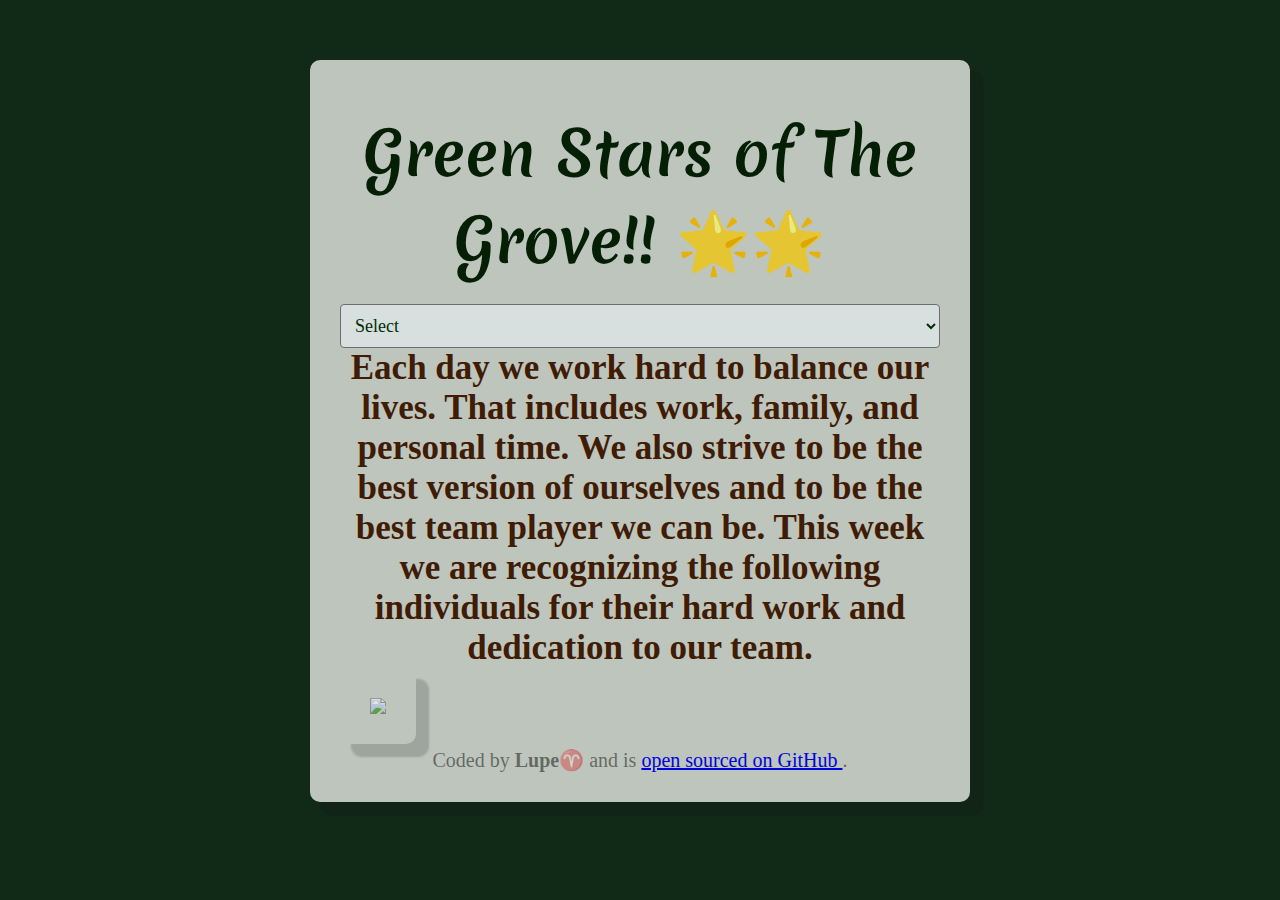
==== index.html @ baebd088 "update" ====
<!DOCTYPE html>
<html>

<head>
    <meta charset='utf-8'>
    <meta http-equiv='X-UA-Compatible' content='IE=edge'>
    <title>Green Stars</title>
    <meta name='viewport' content='width=device-width, initial-scale=1'>
    <link rel='stylesheet' type='text/css' media='screen' href='main.css'>
    <script src='main.js'></script>

    <style>
        @import url('https://fonts.googleapis.com/css2?family=Pacifico&display=swap');
    </style>
    <style>
        @import url('https://fonts.googleapis.com/css2?family=Merienda:wght@300..900&family=Pacifico&display=swap');
    </style>
    <style>
        @import url('https://fonts.googleapis.com/css2?family=Merienda:wght@300..900&family=Pacifico&family=Spicy+Rice&display=swap');
    </style>


</head>

<body>
    <div class="container">
        <h1> Green Stars of The Grove!! 🌟🌟</h1>
        <select>
            <option value="">Select</option>
            <option value="current-week">Week ending 8/31/24</option>
        </select>


        <div>
            <h2>Each day we work hard to balance our lives. That includes work, family, and personal time. We also
                strive
                to be the best version of ourselves
                and to be the best team player we can be. This week we are recognizing the following individuals for
                their
                hard work and dedication to our team.</h2>
        </div>
        <div>
            <img src="0.jpg" class="board" />
        </div>

        <footer>
            Coded by <strong>Lupe</strong>♈ and is
            <a href="https://github.com/L00ptyl00p" target="_blank"> open sourced on GitHub </a>.
        </footer>
</body>

</html>
---- main.css ----
body {
  background: rgb(17, 41, 23);
  background-image: url(https://wallpapers.com/images/featured/aesthetic-sunflower-background-phw7sw2f4aayrzn9.jpg);
  background-size: cover;
  background-repeat: no-repeat;
}
.container {
  max-width: 600px;
  background: rgb(209, 214, 208);
  padding: 30px;
  margin: 60px auto;
  box-shadow: 12px 12px 2px 1px rgba(21, 21, 22, 0.2);
  border-radius: 10px;
  opacity: 0.9;
}
.board {
  padding: 30px;
  margin: 0 auto;
  background: rgb(209, 214, 208);
  box-shadow: 12px 12px 2px 1px rgba(21, 21, 22, 0.2);
  border-radius: 10px;
  opacity: 0.9;
}
h1 {
  text-align: center;
  font-size: 60px;
  color: rgb(4, 31, 4);
  margin: 0 auto;
  padding: 20px;
  font-family: merienda;
}
h2 {
  text-align: center;
  font-family: spicy-rice;
  color: rgb(70, 27, 2);
  font-size: 35px;
  margin: 0 auto;
}

select {
  display: block;
  width: 100%;
  padding: 10px;
  border-radius: 4px;
  padding: 10px;
  font-size: 18px;
  background-color: #eef3f5;
  color: #012e04;
  font-family: merieda;
}
footer {
  text-align: center;
  font-size: 20px;
  color: rgba(8, 8, 8, 0.5);
  font-family: cursive;
}
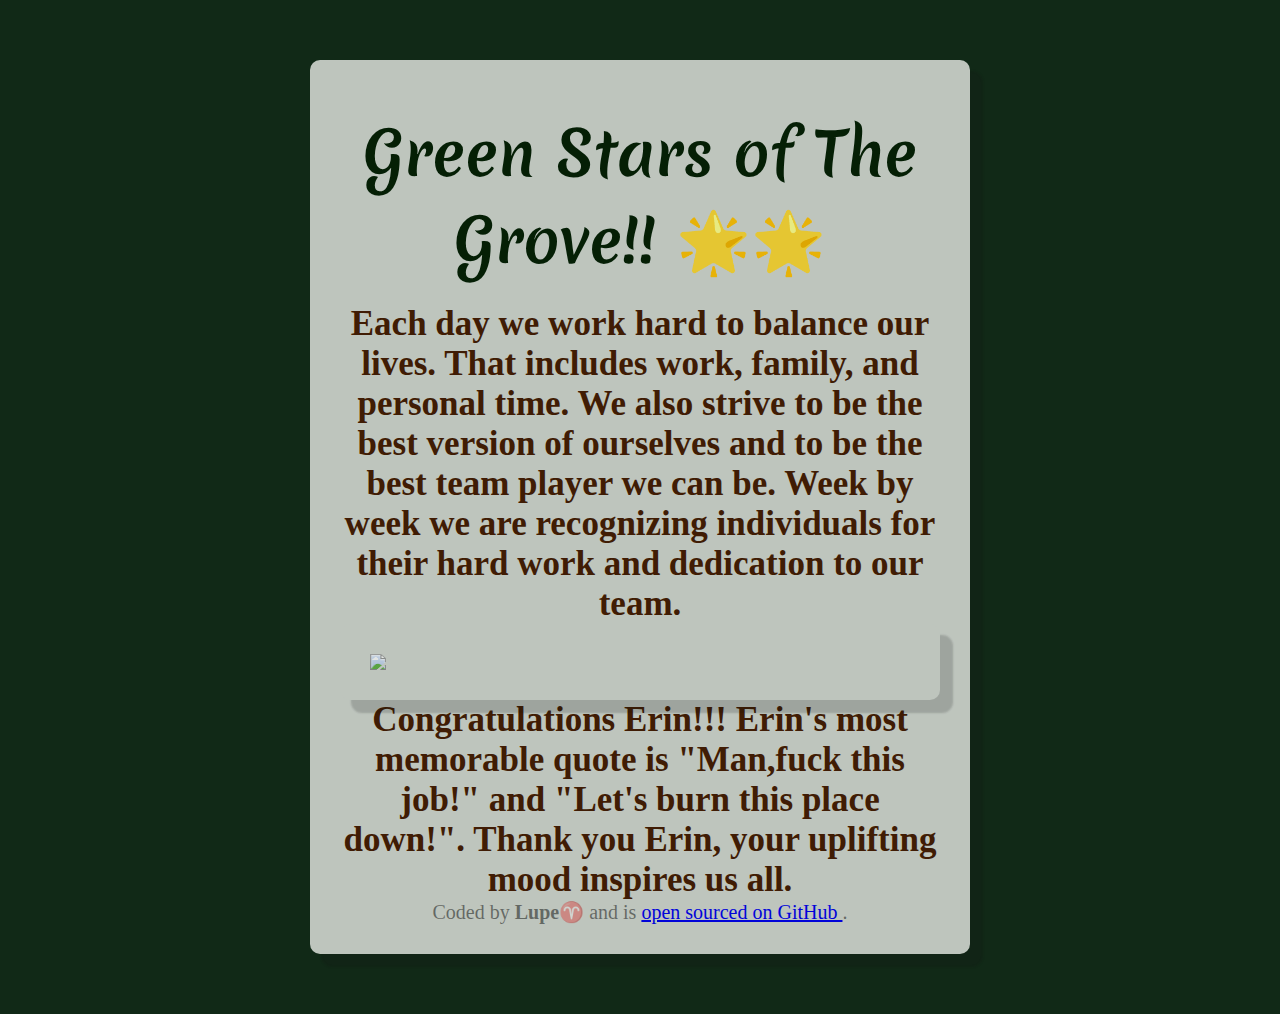
==== commit 00bedced: "update" ====
--- a/index.html
+++ b/index.html
@@ -25,22 +25,25 @@
 <body>
     <div class="container">
         <h1> Green Stars of The Grove!! 🌟🌟</h1>
-        <select>
-            <option value="">Select</option>
-            <option value="current-week">Week ending 8/31/24</option>
-        </select>
+
 
 
         <div>
             <h2>Each day we work hard to balance our lives. That includes work, family, and personal time. We also
                 strive
                 to be the best version of ourselves
-                and to be the best team player we can be. This week we are recognizing the following individuals for
+                and to be the best team player we can be. Week by week we are recognizing individuals for
                 their
                 hard work and dedication to our team.</h2>
         </div>
         <div>
-            <img src="0.jpg" class="board" />
+            <img src="0.jpg" class="board">
+        </div>
+
+        <div>
+            <h3>Congratulations Erin!!! Erin's most memorable quote is "Man,fuck this job!"
+                and "Let's burn this place down!". Thank you Erin, your uplifting mood inspires us all.
+            </h3>
         </div>
 
         <footer>
--- a/main.css
+++ b/main.css
@@ -21,6 +21,11 @@
   border-radius: 10px;
   opacity: 0.9;
 }
+img {
+  display: block;
+  margin: 0 auto;
+  padding: 30px;
+}
 h1 {
   text-align: center;
   font-size: 60px;
@@ -29,7 +34,8 @@
   padding: 20px;
   font-family: merienda;
 }
-h2 {
+h2,
+h3 {
   text-align: center;
   font-family: spicy-rice;
   color: rgb(70, 27, 2);
@@ -43,7 +49,7 @@
   padding: 10px;
   border-radius: 4px;
   padding: 10px;
-  font-size: 18px;
+  font-size: 25px;
   background-color: #eef3f5;
   color: #012e04;
   font-family: merieda;
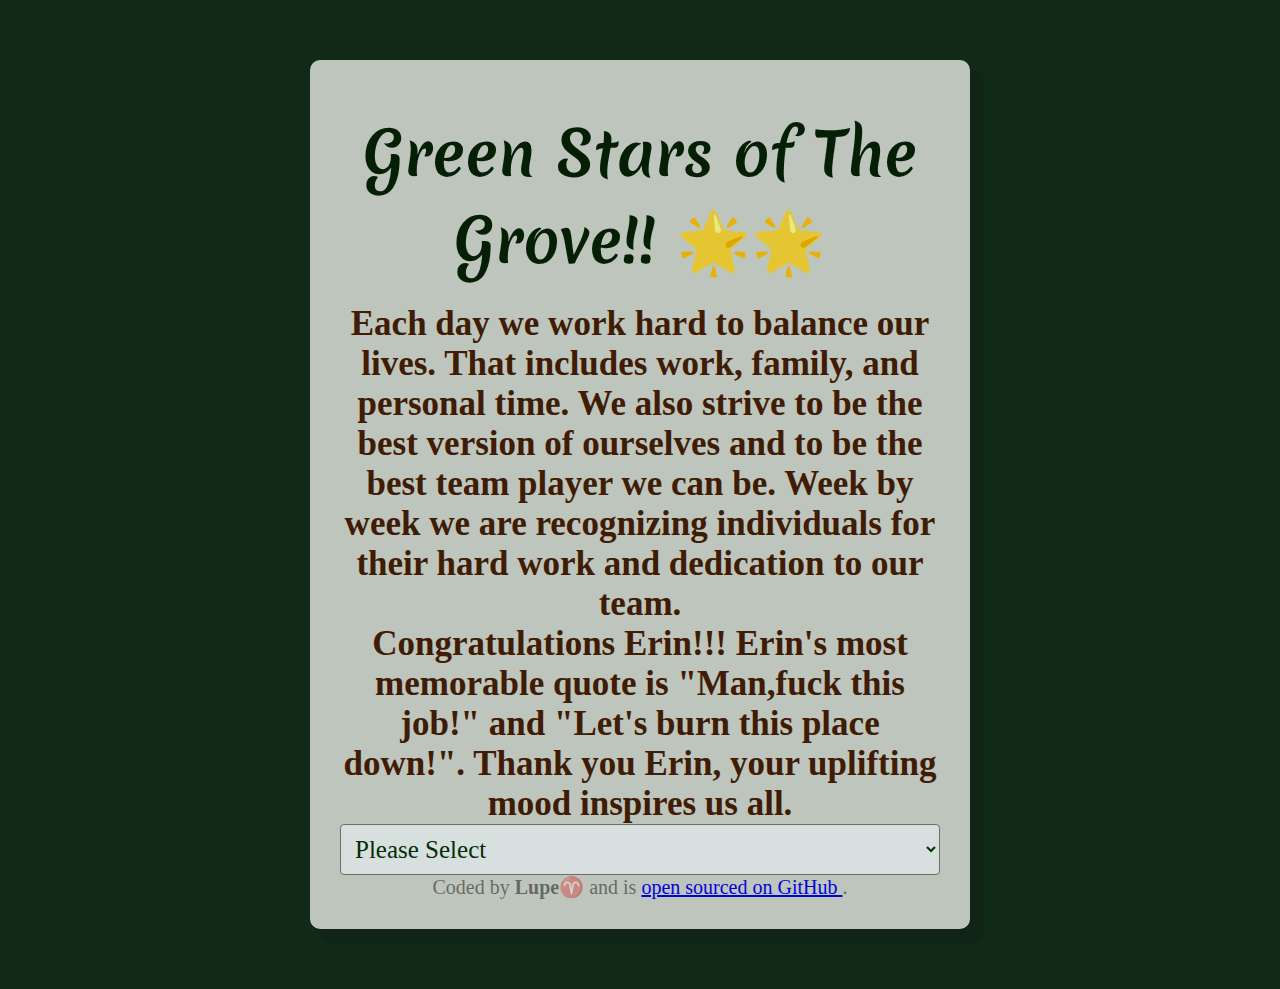
==== commit 280fb6a8: "update" ====
--- a/index.html
+++ b/index.html
@@ -37,7 +37,7 @@
                 hard work and dedication to our team.</h2>
         </div>
         <div>
-            <img src="0.jpg" class="board">
+
         </div>
 
         <div>
@@ -46,6 +46,13 @@
             </h3>
         </div>
 
+        <div>
+            <select id="weeks">
+                <option value="0">Please Select</option>
+                <option value="1">Week ending 8/31/24</option>
+                <option value="2">Week ending 9/6/24</option>
+            </select>
+        </div>
         <footer>
             Coded by <strong>Lupe</strong>♈ and is
             <a href="https://github.com/L00ptyl00p" target="_blank"> open sourced on GitHub </a>.
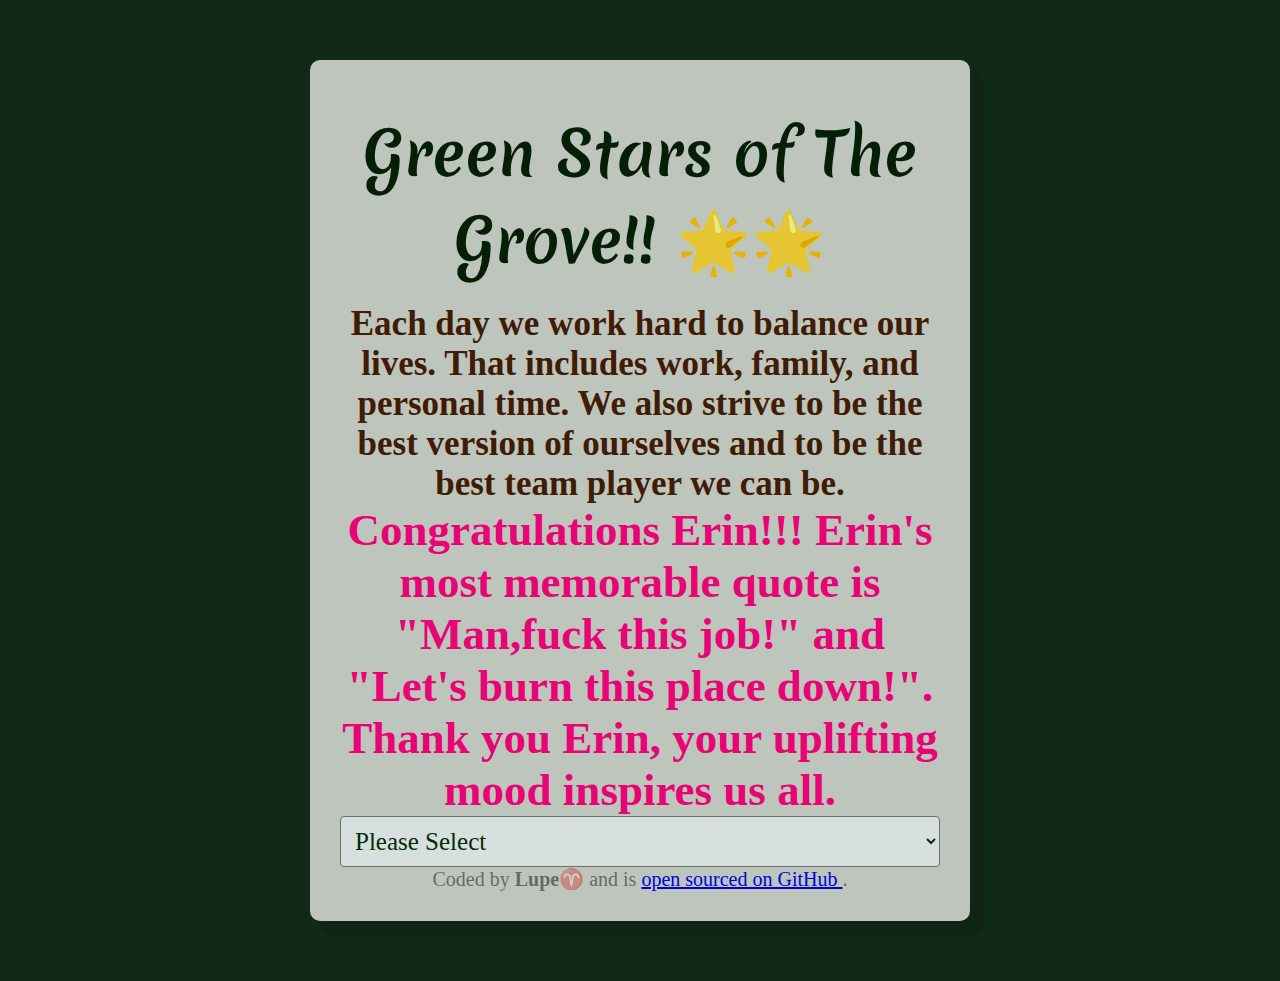
==== commit d2460f0c: "update" ====
--- a/index.html
+++ b/index.html
@@ -32,9 +32,7 @@
             <h2>Each day we work hard to balance our lives. That includes work, family, and personal time. We also
                 strive
                 to be the best version of ourselves
-                and to be the best team player we can be. Week by week we are recognizing individuals for
-                their
-                hard work and dedication to our team.</h2>
+                and to be the best team player we can be. </h2>
         </div>
         <div>
 
--- a/main.css
+++ b/main.css
@@ -34,12 +34,18 @@
   padding: 20px;
   font-family: merienda;
 }
-h2,
-h3 {
+h2 {
   text-align: center;
   font-family: spicy-rice;
   color: rgb(70, 27, 2);
   font-size: 35px;
+  margin: 0 auto;
+}
+h3 {
+  text-align: center;
+  font-family: spicy-rice;
+  color: #ff0080;
+  font-size: 45px;
   margin: 0 auto;
 }
 
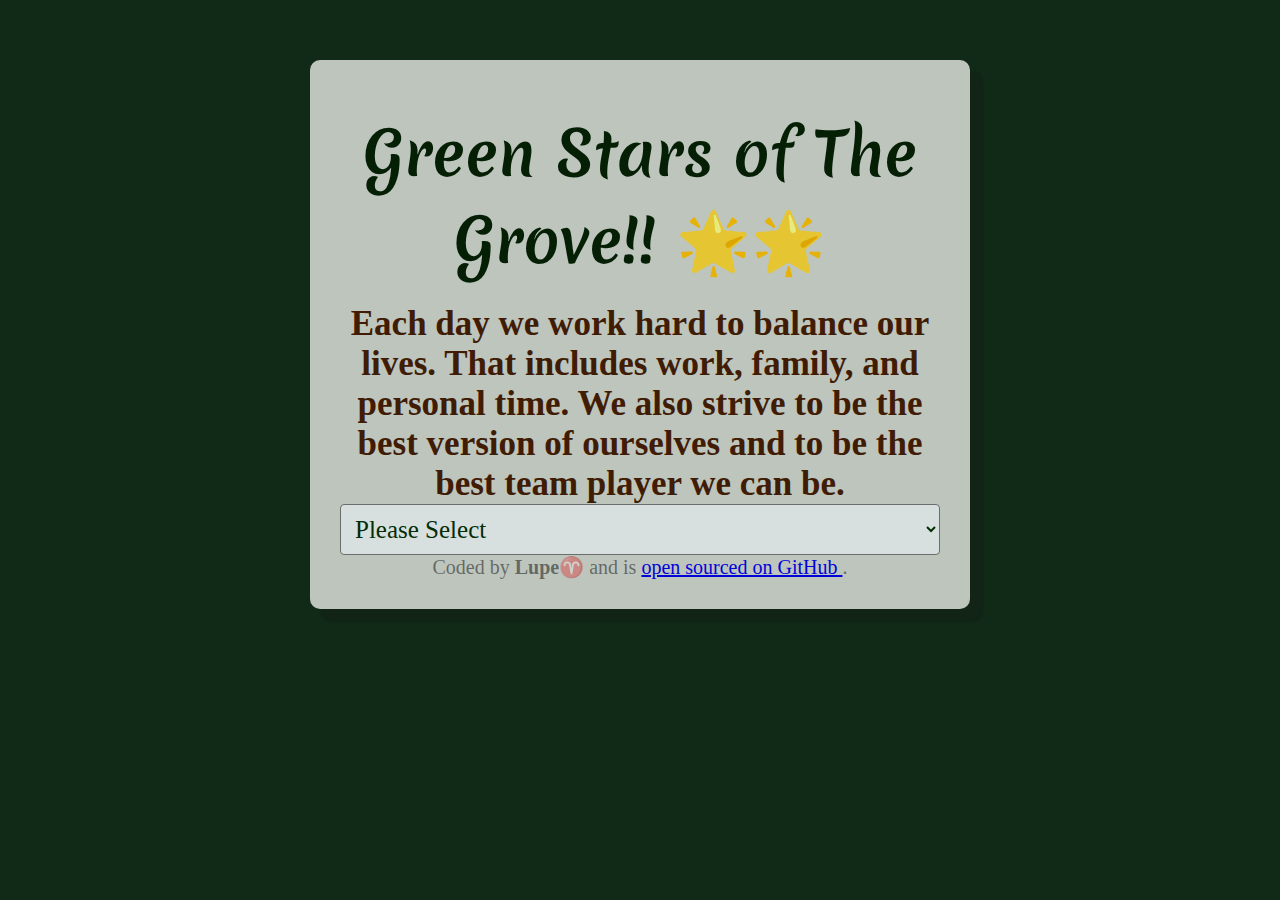
==== commit 5e99599e: "Update index.html" ====
--- a/index.html
+++ b/index.html
@@ -39,8 +39,7 @@
         </div>
 
         <div>
-            <h3>Congratulations Erin!!! Erin's most memorable quote is "Man,fuck this job!"
-                and "Let's burn this place down!". Thank you Erin, your uplifting mood inspires us all.
+            <h3>
             </h3>
         </div>
 
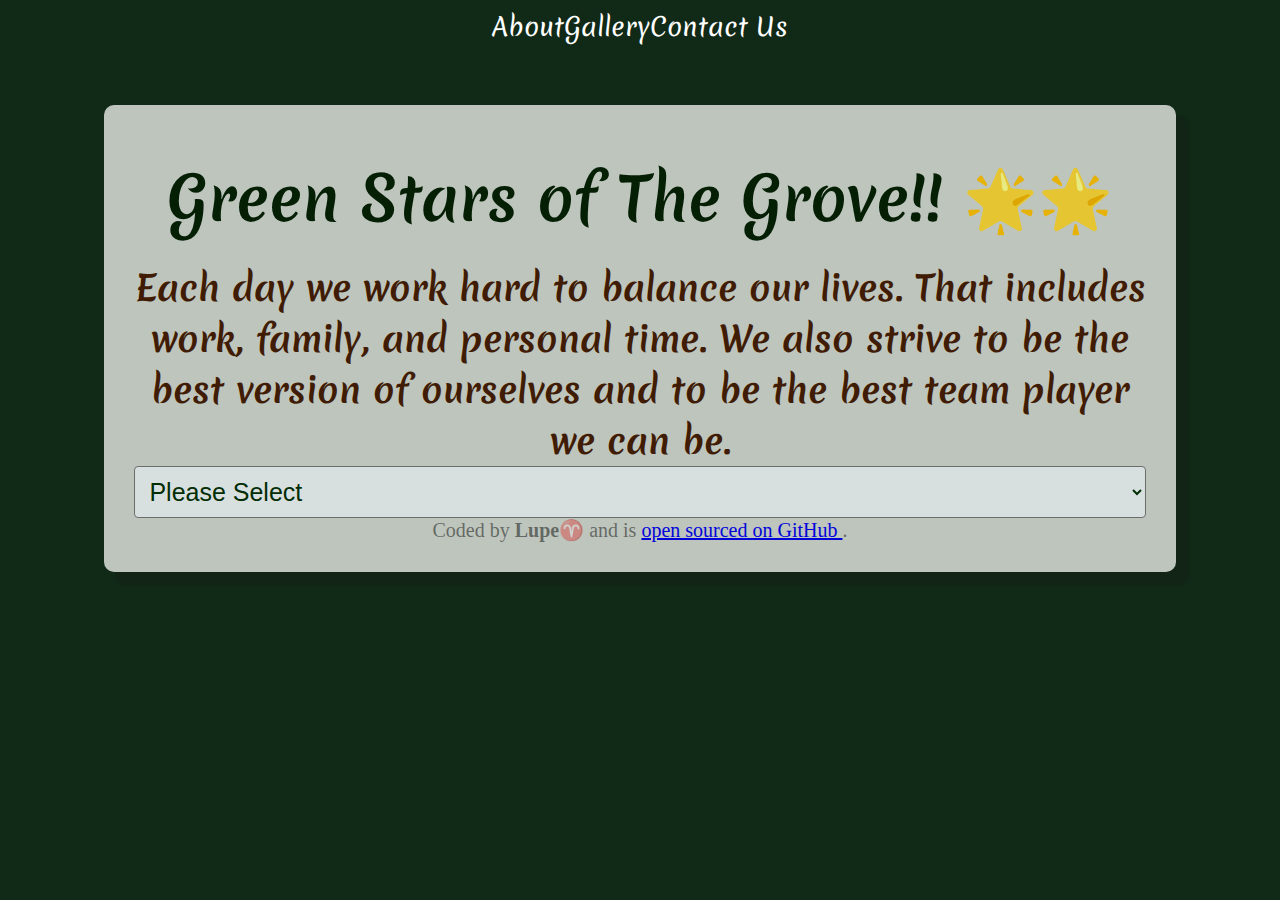
==== commit f106efa7: "Summary" ====
--- a/index.html
+++ b/index.html
@@ -8,6 +8,11 @@
     <meta name='viewport' content='width=device-width, initial-scale=1'>
     <link rel='stylesheet' type='text/css' media='screen' href='main.css'>
     <script src='main.js'></script>
+    <link href="https://cdn.jsdelivr.net/npm/bootstrap@5.3.0-alpha1/dist/css/bootstrap.min.css" rel="stylesheet"
+        integrity="sha384-GLhlTQ8iRABdZLl6O3oVMWSktQOp6b7In1Zl3/Jr59b6EGGoI1aFkw7cmDA6j6gD" crossorigin="anonymous">
+    <script src="https://cdn.jsdelivr.net/npm/bootstrap@5.3.0-alpha1/dist/js/bootstrap.bundle.min.js"
+        integrity="sha384-w76AqPfDkMBDXo30jS1Sgez6pr3x5MlQ1ZAGC+nuZB+EYdgRZgiwxhTBTkF7CXvN"
+        crossorigin="anonymous"></script>
 
     <style>
         @import url('https://fonts.googleapis.com/css2?family=Pacifico&display=swap');
@@ -23,8 +28,31 @@
 </head>
 
 <body>
+
+    <div class="row" id="row">
+        <div class="col-4">
+            About
+        </div>
+        <div class="col-4">
+            Gallery
+        </div>
+        <div class="col-4">
+            Contact Us
+        </div>
+
+    </div>
+
+
+
+
+
+
+
+
+
     <div class="container">
-        <h1> Green Stars of The Grove!! 🌟🌟</h1>
+        <h1 class="border p-5 mt-3 rounded-pill  shadow-lg p-3 mb-5 bg-body-tertiary rounded"> Green Stars of The
+            Grove!! 🌟🌟</h1>
 
 
 
@@ -48,6 +76,23 @@
                 <option value="0">Please Select</option>
                 <option value="1">Week ending 8/31/24</option>
                 <option value="2">Week ending 9/6/24</option>
+                <option value="3">Week ending 9/13/24</option>
+                <option value="4">Week ending 9/20/24</option>
+                <option value="5">Week ending 9/27/24</option>
+                <option value="6">Week ending 10/4/24</option>
+                <option value="7">Week ending 10/11/24</option>
+                <option value="8">Week ending 10/18/24</option>
+                <option value="9">Week ending 10/25/24</option>
+                <option value="10">Week ending 11/1/24</option>
+                <option value="11">Week ending 11/8/24</option>
+                <option value="12">Week ending 11/15/24</option>
+                <option value="13">Week ending 11/22/24</option>
+                <option value="14">Week ending 11/29/24</option>
+                <option value="15">Week ending 12/6/24</option>
+                <option value="16">Week ending 12/13/24</option>
+                <option value="17">Week ending 12/20/24</option>
+                <option value="18">Week ending 12/27/24</option>
+
             </select>
         </div>
         <footer>
--- a/main.css
+++ b/main.css
@@ -3,9 +3,10 @@
   background-image: url(https://wallpapers.com/images/featured/aesthetic-sunflower-background-phw7sw2f4aayrzn9.jpg);
   background-size: cover;
   background-repeat: no-repeat;
+  font-family: merienda;
 }
 .container {
-  max-width: 600px;
+  max-width: 80%;
   background: rgb(209, 214, 208);
   padding: 30px;
   margin: 60px auto;
@@ -20,6 +21,14 @@
   box-shadow: 12px 12px 2px 1px rgba(21, 21, 22, 0.2);
   border-radius: 10px;
   opacity: 0.9;
+}
+.row {
+  display: flex;
+  flex-wrap: wrap;
+  justify-content: center;
+  font-family: merienda;
+  font-size: 25px;
+  color: white;
 }
 img {
   display: block;
@@ -36,14 +45,14 @@
 }
 h2 {
   text-align: center;
-  font-family: spicy-rice;
+
   color: rgb(70, 27, 2);
   font-size: 35px;
   margin: 0 auto;
 }
 h3 {
   text-align: center;
-  font-family: spicy-rice;
+
   color: #ff0080;
   font-size: 45px;
   margin: 0 auto;
@@ -58,11 +67,10 @@
   font-size: 25px;
   background-color: #eef3f5;
   color: #012e04;
-  font-family: merieda;
 }
 footer {
   text-align: center;
   font-size: 20px;
   color: rgba(8, 8, 8, 0.5);
-  font-family: cursive;
+  font-family: merienda cursive;
 }
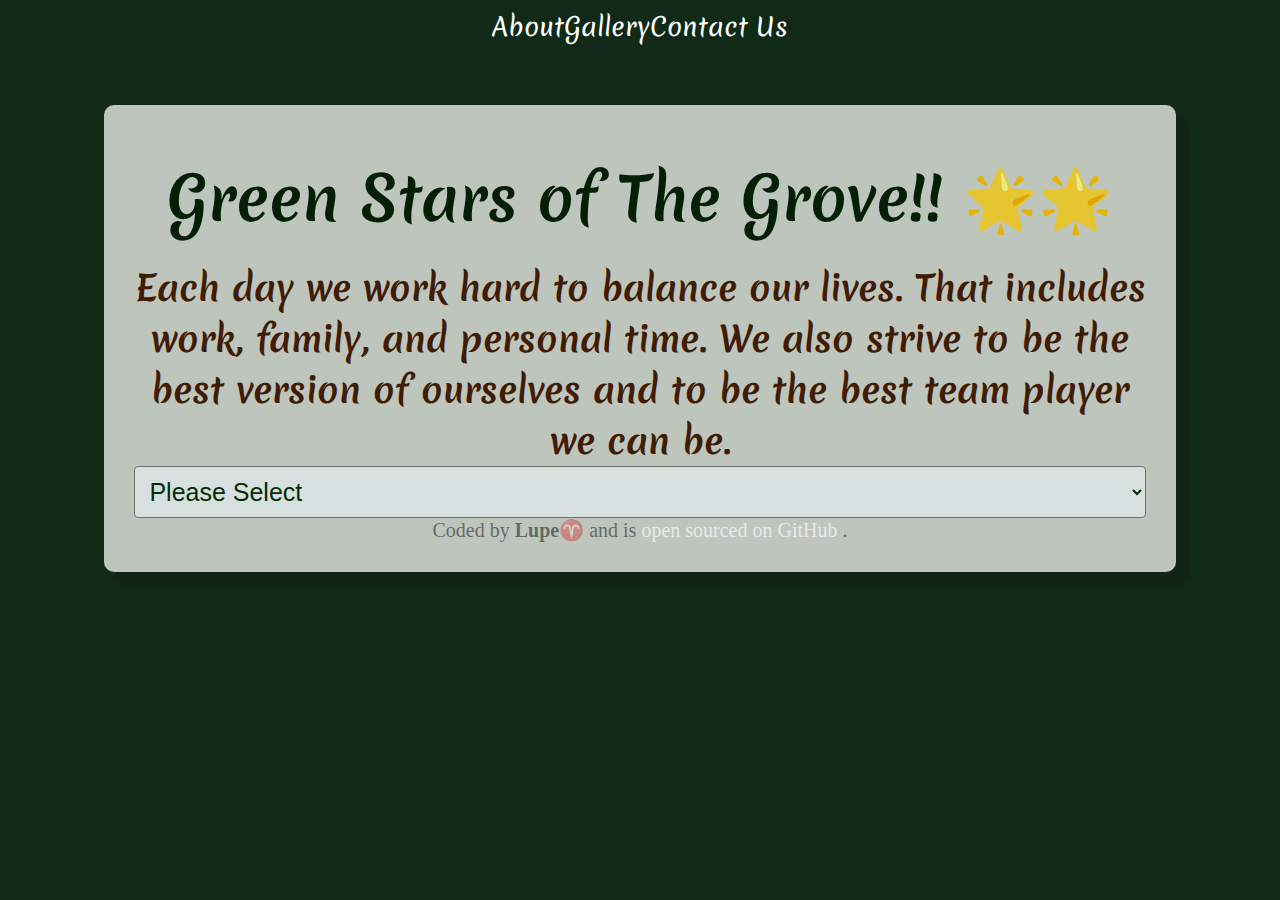
==== commit 3d0fd8bf: "Summary" ====
--- a/index.html
+++ b/index.html
@@ -31,7 +31,8 @@
 
     <div class="row" id="row">
         <div class="col-4">
-            About
+            <a href="about.html">About</a>
+
         </div>
         <div class="col-4">
             Gallery
--- a/main.css
+++ b/main.css
@@ -28,6 +28,10 @@
   justify-content: center;
   font-family: merienda;
   font-size: 25px;
+  color: white;
+}
+a {
+  text-decoration: none;
   color: white;
 }
 img {
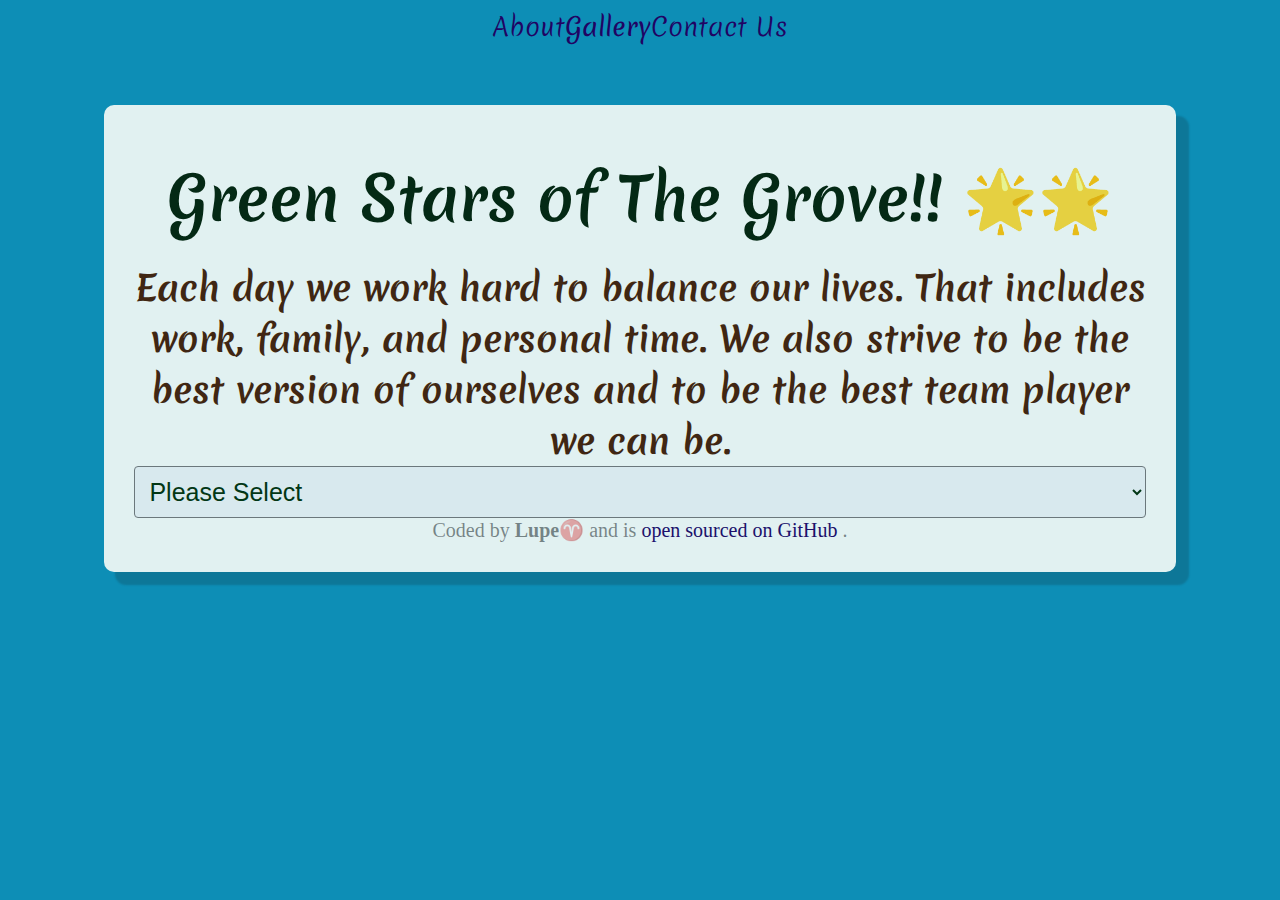
==== commit 3121517a: "Summary" ====
--- a/index.html
+++ b/index.html
@@ -37,8 +37,8 @@
         <div class="col-4">
             Gallery
         </div>
-        <div class="col-4">
-            Contact Us
+        <div class="col-4" id="#contact">
+            <a href="about.html#contact">Contact Us</a>
         </div>
 
     </div>
--- a/main.css
+++ b/main.css
@@ -1,13 +1,14 @@
 body {
-  background: rgb(17, 41, 23);
-  background-image: url(https://wallpapers.com/images/featured/aesthetic-sunflower-background-phw7sw2f4aayrzn9.jpg);
+  background-image: url("https://t4.ftcdn.net/jpg/08/19/45/33/360_F_819453336_skcOcKukiuWYWoC5GPHwVXhxkvNtcutZ.jpg");
   background-size: cover;
   background-repeat: no-repeat;
+  background-color: #0d8eb6;
   font-family: merienda;
+  text-align: center;
 }
 .container {
   max-width: 80%;
-  background: rgb(209, 214, 208);
+  background: rgb(249, 252, 248);
   padding: 30px;
   margin: 60px auto;
   box-shadow: 12px 12px 2px 1px rgba(21, 21, 22, 0.2);
@@ -28,11 +29,16 @@
   justify-content: center;
   font-family: merienda;
   font-size: 25px;
-  color: white;
+  color: rgb(32, 3, 99);
 }
 a {
   text-decoration: none;
-  color: white;
+  color: rgb(32, 3, 99);
+  font-weight: 300;
+}
+a:visited {
+  color: rgb(32, 3, 99);
+  text-decoration: none;
 }
 img {
   display: block;
